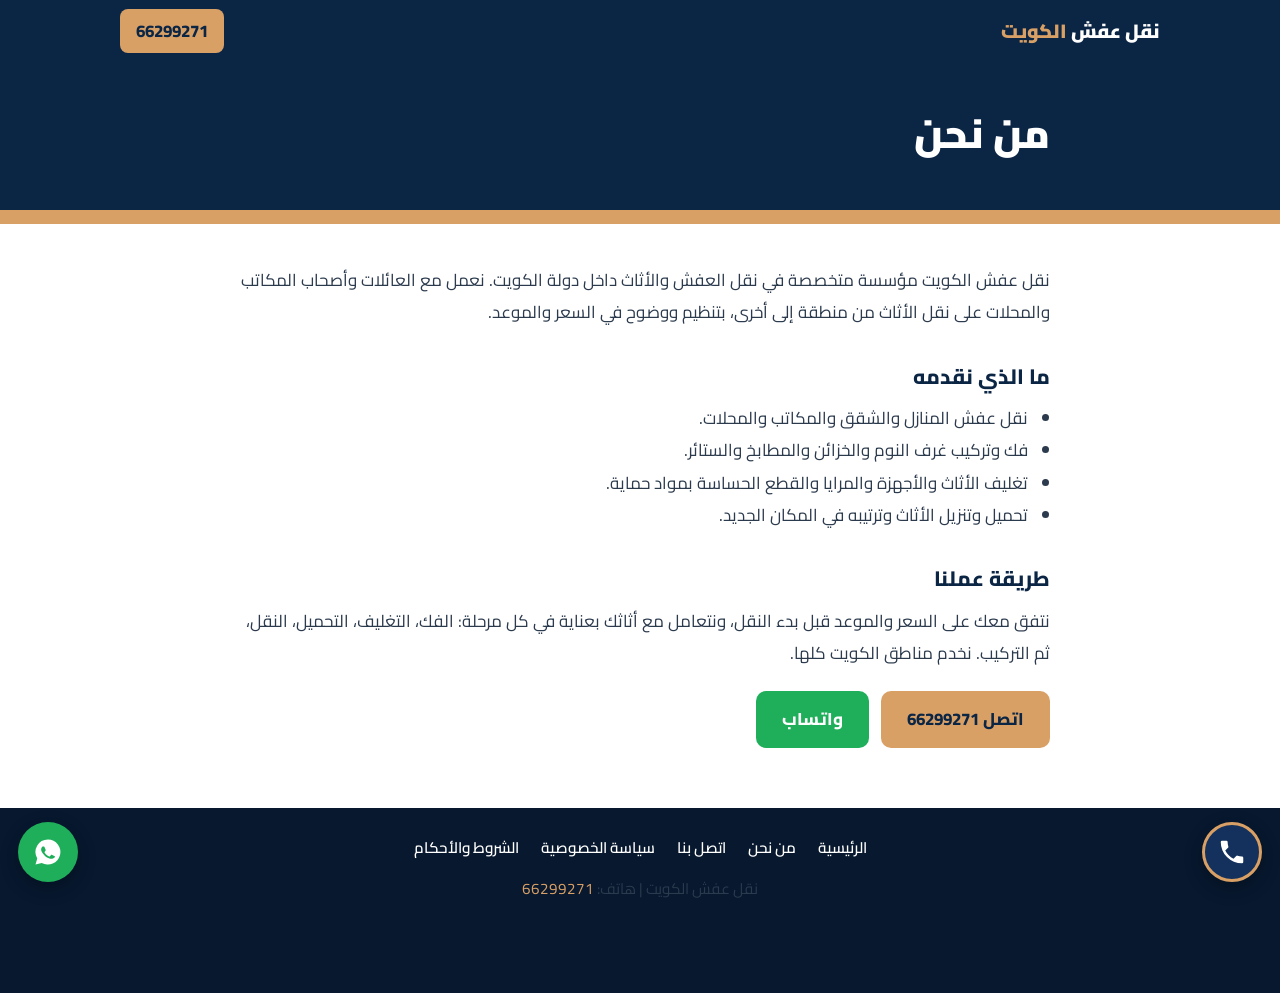
==== about.html @ 4c1fb2c3 "Add files via upload" ====
<!DOCTYPE html>
<html lang="ar" dir="rtl"><head><meta charset="utf-8"><meta name="viewport" content="width=device-width, initial-scale=1">
<title>من نحن | نقل عفش الكويت</title>
<meta name="description" content="تعرف على نقل عفش الكويت: خدمات نقل العفش والاثاث وفك وتركيب وتغليف داخل دولة الكويت.">
<meta name="robots" content="index, follow">
<link rel="canonical" href="https://example.com/about.html">
<link rel="preconnect" href="https://fonts.googleapis.com"><link rel="preconnect" href="https://fonts.gstatic.com" crossorigin>
<link href="https://fonts.googleapis.com/css2?family=Cairo:wght@400;600;800;900&display=swap" rel="stylesheet">
<link rel="stylesheet" href="style.css">
<script async src="https://www.googletagmanager.com/gtag/js?id=G-XXXXXXXXXX"></script>
<script>window.dataLayer=window.dataLayer||[];function gtag(){dataLayer.push(arguments);}gtag('js',new Date());gtag('config','G-XXXXXXXXXX');</script>
</head><body>
<header><div class="wrap"><a class="brand" href="index.html">نقل عفش <span>الكويت</span></a><a class="head-tel" href="tel:+96566299271" data-track="header_call">66299271</a></div></header>
<div class="page-title"><div class="wrap"><h1>من نحن</h1></div></div>
<main><div class="wrap">
<p>نقل عفش الكويت مؤسسة متخصصة في نقل العفش والأثاث داخل دولة الكويت. نعمل مع العائلات وأصحاب المكاتب والمحلات على نقل الأثاث من منطقة إلى أخرى، بتنظيم ووضوح في السعر والموعد.</p>
<h2>ما الذي نقدمه</h2>
<ul>
<li>نقل عفش المنازل والشقق والمكاتب والمحلات.</li>
<li>فك وتركيب غرف النوم والخزائن والمطابخ والستائر.</li>
<li>تغليف الأثاث والأجهزة والمرايا والقطع الحساسة بمواد حماية.</li>
<li>تحميل وتنزيل الأثاث وترتيبه في المكان الجديد.</li>
</ul>
<h2>طريقة عملنا</h2>
<p>نتفق معك على السعر والموعد قبل بدء النقل، ونتعامل مع أثاثك بعناية في كل مرحلة: الفك، التغليف، التحميل، النقل، ثم التركيب. نخدم مناطق الكويت كلها.</p>
<div class="actions"><a class="btn btn-call" href="tel:+96566299271" data-track="about_call">اتصل 66299271</a><a class="btn btn-wa" href="https://wa.me/96566299271" target="_blank" rel="noopener" data-track="about_whatsapp">واتساب</a></div></div></main>
<footer><div class="wrap">
<nav class="flinks" aria-label="روابط الموقع"><a href="index.html">الرئيسية</a><a href="about.html">من نحن</a><a href="contact.html">اتصل بنا</a><a href="privacy.html">سياسة الخصوصية</a><a href="terms.html">الشروط والأحكام</a></nav>
<p>نقل عفش الكويت | هاتف: <a class="tel" href="tel:+96566299271">66299271</a></p></div></footer>
<a class="float float-call" href="tel:+96566299271" aria-label="اتصل بنا" data-track="float_call"><svg viewBox="0 0 24 24" aria-hidden="true"><path d="M6.6 10.8a15.1 15.1 0 0 0 6.6 6.6l2.2-2.2a1 1 0 0 1 1-.25 11.4 11.4 0 0 0 3.6.57 1 1 0 0 1 1 1V20a1 1 0 0 1-1 1A17 17 0 0 1 3 4a1 1 0 0 1 1-1h3.5a1 1 0 0 1 1 1c0 1.25.2 2.45.57 3.6a1 1 0 0 1-.25 1z"/></svg></a>
<a class="float float-wa" href="https://wa.me/96566299271" target="_blank" rel="noopener" aria-label="واتساب" data-track="float_whatsapp"><svg viewBox="0 0 24 24" aria-hidden="true"><path d="M12 2a10 10 0 0 0-8.6 15.1L2 22l5-1.3A10 10 0 1 0 12 2zm5.2 14.2c-.2.6-1.3 1.2-1.8 1.2-.5.1-1 .2-3.2-.7-2.7-1.1-4.4-3.8-4.6-4-.1-.2-1.1-1.4-1.1-2.7 0-1.3.7-1.9.9-2.2.2-.3.5-.3.7-.3h.5c.2 0 .4 0 .6.5.2.6.8 2 .9 2.2.1.1.1.3 0 .5-.1.2-.2.3-.3.5l-.4.5c-.1.1-.3.3-.1.6.2.3.7 1.2 1.5 1.9 1 .9 1.8 1.2 2.1 1.3.3.1.5.1.6-.1.2-.2.7-.8.9-1.100.2-.3.4-.2.6-.1l2 .9c.3.1.5.2.5.3.1.1.1.6-.1 1.2z"/></svg></a>
<script>document.addEventListener('click',function(e){var el=e.target.closest('[data-track]');if(!el||typeof gtag!=='function')return;var n=el.getAttribute('data-track');gtag('event','generate_lead',{method:n.indexOf('whatsapp')>-1?'whatsapp':'call',event_label:n});});</script>
</body></html>
---- style.css ----
:root{--navy:#0B2545;--navy-2:#13315C;--kraft:#D9A066;--ink:#14202E;--muted:#51627A;--soft:#F1F5F9;--line:#DCE4EE;--wa:#1FAF5A}
*{box-sizing:border-box;margin:0;padding:0}
body{font-family:'Cairo',Tahoma,Arial,sans-serif;color:var(--ink);background:#fff;line-height:1.9;font-size:17px}
a{color:inherit;text-decoration:none}
:focus-visible{outline:3px solid var(--kraft);outline-offset:3px}
.wrap{max-width:860px;margin:0 auto;padding:0 20px}
header{background:var(--navy);color:#fff}
header .wrap{display:flex;align-items:center;justify-content:space-between;min-height:62px;max-width:1080px;gap:12px}
.brand{font-weight:900;font-size:1.2rem}.brand span{color:var(--kraft)}
.head-tel{background:var(--kraft);color:var(--navy);font-weight:800;padding:6px 16px;border-radius:8px;direction:ltr}
.page-title{background:var(--navy);color:#fff;padding:34px 0 38px;border-bottom:14px solid var(--kraft)}
.page-title h1{font-size:clamp(1.7rem,5vw,2.5rem);font-weight:900}
main{padding:40px 0 60px}
h2{color:var(--navy);font-size:1.3rem;font-weight:800;margin:28px 0 6px}
p,li{color:#2B3A4D}
ul{padding-inline-start:22px;margin-top:6px}
.box{border:2px solid var(--navy);border-radius:12px;overflow:hidden;margin-top:10px}
.row{display:flex;gap:16px;padding:14px 18px;border-bottom:1px dashed var(--line);flex-wrap:wrap}
.row:last-child{border-bottom:0}
.row b{min-width:130px;color:var(--navy)}
.ltr{direction:ltr;unicode-bidi:embed}
.actions{display:flex;flex-wrap:wrap;gap:12px;margin-top:22px}
.btn{display:inline-flex;padding:12px 26px;border-radius:10px;font-weight:800}
.btn-call{background:var(--kraft);color:var(--navy)}.btn-wa{background:var(--wa);color:#fff}
.note{background:var(--soft);border-radius:10px;padding:12px 16px;margin-top:14px;color:var(--muted);font-size:.95rem}
footer{background:#07182F;color:#9FB1C8;padding:26px 0 90px;font-size:.95rem;text-align:center}
.flinks{display:flex;flex-wrap:wrap;justify-content:center;gap:8px 22px;margin-bottom:12px}
.flinks a{color:#fff;font-weight:600}.flinks a:hover{color:var(--kraft)}
footer .tel{color:var(--kraft);direction:ltr;unicode-bidi:embed}
.float{position:fixed;inset-block-end:18px;z-index:30;width:60px;height:60px;border-radius:50%;display:grid;place-items:center;color:#fff;box-shadow:0 6px 18px rgba(0,0,0,.3)}
.float svg{width:30px;height:30px;fill:currentColor}
.float-call{inset-inline-start:18px;background:var(--navy-2);border:3px solid var(--kraft)}
.float-wa{inset-inline-end:18px;background:var(--wa)}
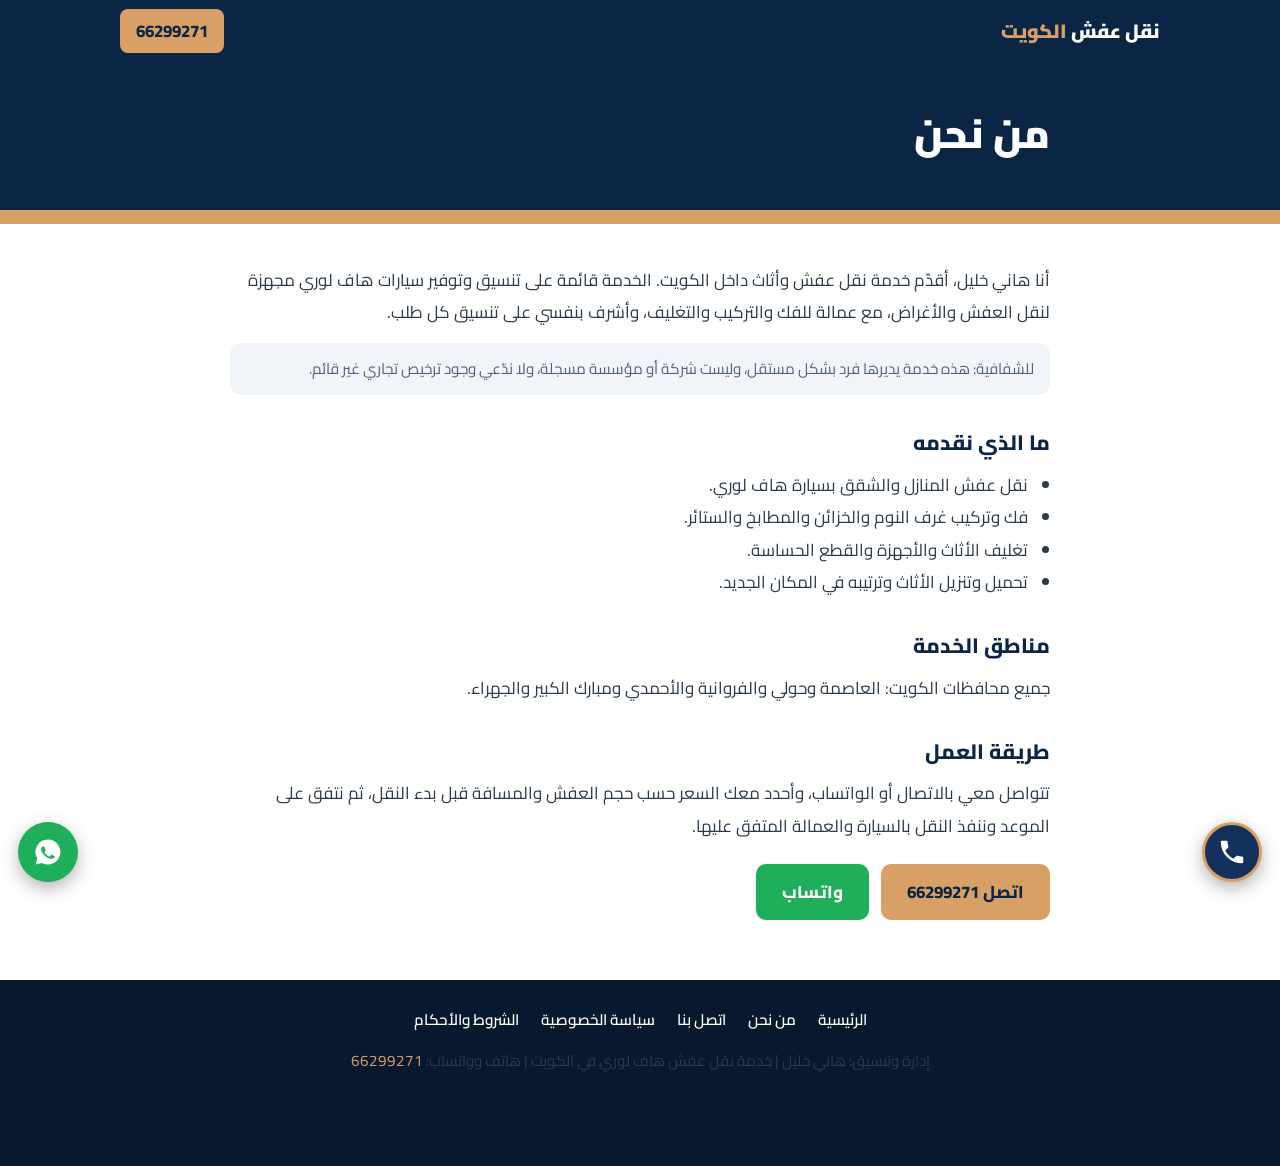
==== commit 4ab44d2e: "Add files via upload" ====
--- a/about.html
+++ b/about.html
@@ -1,9 +1,9 @@
 <!DOCTYPE html>
 <html lang="ar" dir="rtl"><head><meta charset="utf-8"><meta name="viewport" content="width=device-width, initial-scale=1">
 <title>من نحن | نقل عفش الكويت</title>
-<meta name="description" content="تعرف على نقل عفش الكويت: خدمات نقل العفش والاثاث وفك وتركيب وتغليف داخل دولة الكويت.">
+<meta name="description" content="خدمة نقل عفش هاف لوري في الكويت بإشراف هاني خليل: تنسيق سيارة وعمالة لفك وتركيب وتغليف ونقل الأثاث.">
 <meta name="robots" content="index, follow">
-<link rel="canonical" href="https://example.com/about.html">
+<link rel="canonical" href="https://naqlkw.pages.dev/about.html">
 <link rel="preconnect" href="https://fonts.googleapis.com"><link rel="preconnect" href="https://fonts.gstatic.com" crossorigin>
 <link href="https://fonts.googleapis.com/css2?family=Cairo:wght@400;600;800;900&display=swap" rel="stylesheet">
 <link rel="stylesheet" href="style.css">
@@ -13,21 +13,24 @@
 <header><div class="wrap"><a class="brand" href="index.html">نقل عفش <span>الكويت</span></a><a class="head-tel" href="tel:+96566299271" data-track="header_call">66299271</a></div></header>
 <div class="page-title"><div class="wrap"><h1>من نحن</h1></div></div>
 <main><div class="wrap">
-<p>نقل عفش الكويت مؤسسة متخصصة في نقل العفش والأثاث داخل دولة الكويت. نعمل مع العائلات وأصحاب المكاتب والمحلات على نقل الأثاث من منطقة إلى أخرى، بتنظيم ووضوح في السعر والموعد.</p>
+<p>أنا هاني خليل، أقدّم خدمة نقل عفش وأثاث داخل الكويت. الخدمة قائمة على تنسيق وتوفير سيارات هاف لوري مجهزة لنقل العفش والأغراض، مع عمالة للفك والتركيب والتغليف، وأشرف بنفسي على تنسيق كل طلب.</p>
+<div class="note">للشفافية: هذه خدمة يديرها فرد بشكل مستقل، وليست شركة أو مؤسسة مسجلة، ولا ندّعي وجود ترخيص تجاري غير قائم.</div>
 <h2>ما الذي نقدمه</h2>
 <ul>
-<li>نقل عفش المنازل والشقق والمكاتب والمحلات.</li>
+<li>نقل عفش المنازل والشقق بسيارة هاف لوري.</li>
 <li>فك وتركيب غرف النوم والخزائن والمطابخ والستائر.</li>
-<li>تغليف الأثاث والأجهزة والمرايا والقطع الحساسة بمواد حماية.</li>
+<li>تغليف الأثاث والأجهزة والقطع الحساسة.</li>
 <li>تحميل وتنزيل الأثاث وترتيبه في المكان الجديد.</li>
 </ul>
-<h2>طريقة عملنا</h2>
-<p>نتفق معك على السعر والموعد قبل بدء النقل، ونتعامل مع أثاثك بعناية في كل مرحلة: الفك، التغليف، التحميل، النقل، ثم التركيب. نخدم مناطق الكويت كلها.</p>
+<h2>مناطق الخدمة</h2>
+<p>جميع محافظات الكويت: العاصمة وحولي والفروانية والأحمدي ومبارك الكبير والجهراء.</p>
+<h2>طريقة العمل</h2>
+<p>تتواصل معي بالاتصال أو الواتساب، وأحدد معك السعر حسب حجم العفش والمسافة قبل بدء النقل، ثم نتفق على الموعد وننفذ النقل بالسيارة والعمالة المتفق عليها.</p>
 <div class="actions"><a class="btn btn-call" href="tel:+96566299271" data-track="about_call">اتصل 66299271</a><a class="btn btn-wa" href="https://wa.me/96566299271" target="_blank" rel="noopener" data-track="about_whatsapp">واتساب</a></div></div></main>
 <footer><div class="wrap">
 <nav class="flinks" aria-label="روابط الموقع"><a href="index.html">الرئيسية</a><a href="about.html">من نحن</a><a href="contact.html">اتصل بنا</a><a href="privacy.html">سياسة الخصوصية</a><a href="terms.html">الشروط والأحكام</a></nav>
-<p>نقل عفش الكويت | هاتف: <a class="tel" href="tel:+96566299271">66299271</a></p></div></footer>
+<p>إدارة وتنسيق: هاني خليل | خدمة نقل عفش هاف لوري في الكويت | هاتف وواتساب: <a class="tel" href="tel:+96566299271">66299271</a></p></div></footer>
 <a class="float float-call" href="tel:+96566299271" aria-label="اتصل بنا" data-track="float_call"><svg viewBox="0 0 24 24" aria-hidden="true"><path d="M6.6 10.8a15.1 15.1 0 0 0 6.6 6.6l2.2-2.2a1 1 0 0 1 1-.25 11.4 11.4 0 0 0 3.6.57 1 1 0 0 1 1 1V20a1 1 0 0 1-1 1A17 17 0 0 1 3 4a1 1 0 0 1 1-1h3.5a1 1 0 0 1 1 1c0 1.25.2 2.45.57 3.6a1 1 0 0 1-.25 1z"/></svg></a>
-<a class="float float-wa" href="https://wa.me/96566299271" target="_blank" rel="noopener" aria-label="واتساب" data-track="float_whatsapp"><svg viewBox="0 0 24 24" aria-hidden="true"><path d="M12 2a10 10 0 0 0-8.6 15.1L2 22l5-1.3A10 10 0 1 0 12 2zm5.2 14.2c-.2.6-1.3 1.2-1.8 1.2-.5.1-1 .2-3.2-.7-2.7-1.1-4.4-3.8-4.6-4-.1-.2-1.1-1.4-1.1-2.7 0-1.3.7-1.9.9-2.2.2-.3.5-.3.7-.3h.5c.2 0 .4 0 .6.5.2.6.8 2 .9 2.2.1.1.1.3 0 .5-.1.2-.2.3-.3.5l-.4.5c-.1.1-.3.3-.1.6.2.3.7 1.2 1.5 1.9 1 .9 1.8 1.2 2.1 1.3.3.1.5.1.6-.1.2-.2.7-.8.9-1.100.2-.3.4-.2.6-.1l2 .9c.3.1.5.2.5.3.1.1.1.6-.1 1.2z"/></svg></a>
+<a class="float float-wa" href="https://wa.me/96566299271" target="_blank" rel="noopener" aria-label="واتساب" data-track="float_whatsapp"><svg viewBox="0 0 24 24" aria-hidden="true"><path d="M12 2a10 10 0 0 0-8.6 15.1L2 22l5-1.3A10 10 0 1 0 12 2zm5.2 14.2c-.2.6-1.3 1.2-1.8 1.2-.5.1-1 .2-3.2-.7-2.700-1.100-4.400-3.800-4.600-4-.1-.2-1.100-1.400-1.100-2.700 0-1.300.7-1.900.9-2.200.2-.3.5-.3.700-.3h.5c.2 0 .4 0 .6.500.2.600.8 2 .9 2.200.1.100.1.300 0 .5-.1.200-.2.300-.3.500l-.4.500c-.1.100-.3.300-.1.600.2.300.7 1.200 1.500 1.900 1 .9 1.800 1.200 2.100 1.300.3.100.5.100.6-.1.200-.2.700-.8.900-1.100.2-.3.400-.2.600-.1l2 .9c.3.100.5.200.5.300.1.100.1.600-.1 1.200z"/></svg></a>
 <script>document.addEventListener('click',function(e){var el=e.target.closest('[data-track]');if(!el||typeof gtag!=='function')return;var n=el.getAttribute('data-track');gtag('event','generate_lead',{method:n.indexOf('whatsapp')>-1?'whatsapp':'call',event_label:n});});</script>
 </body></html>
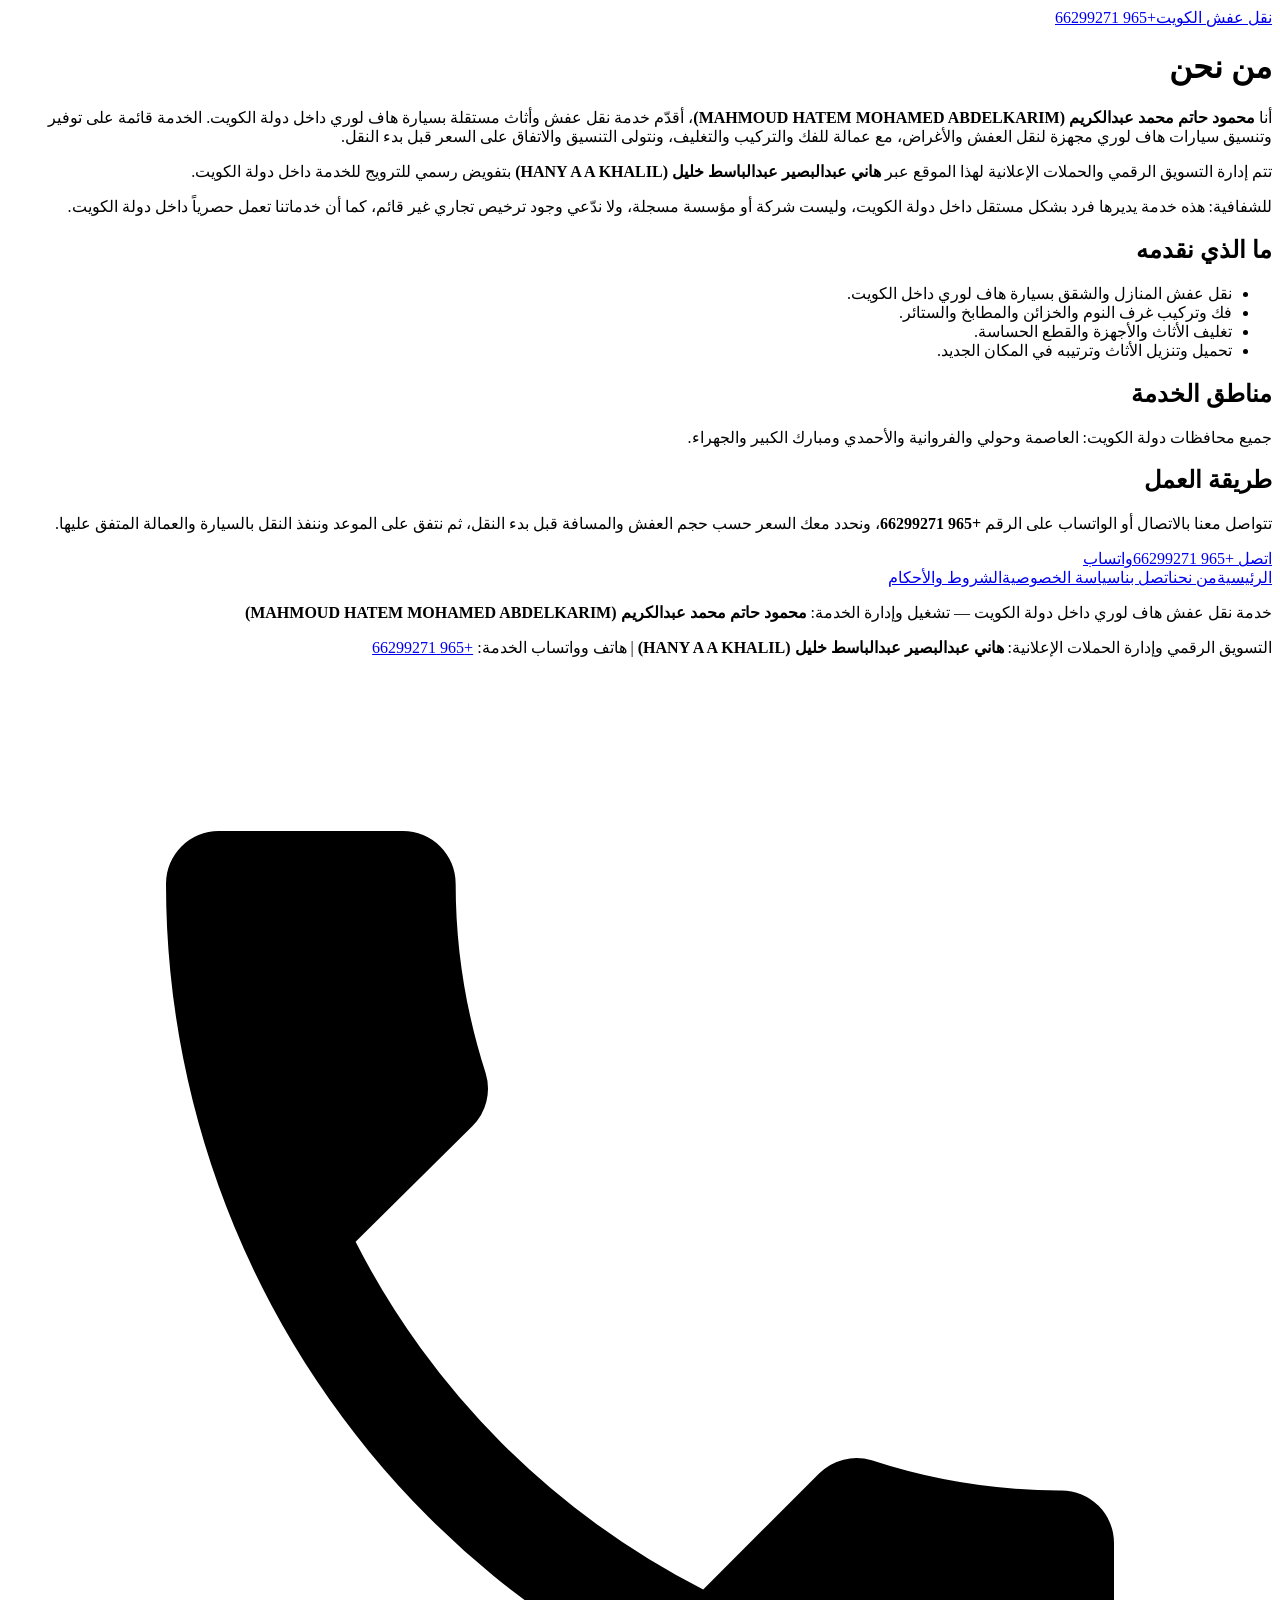
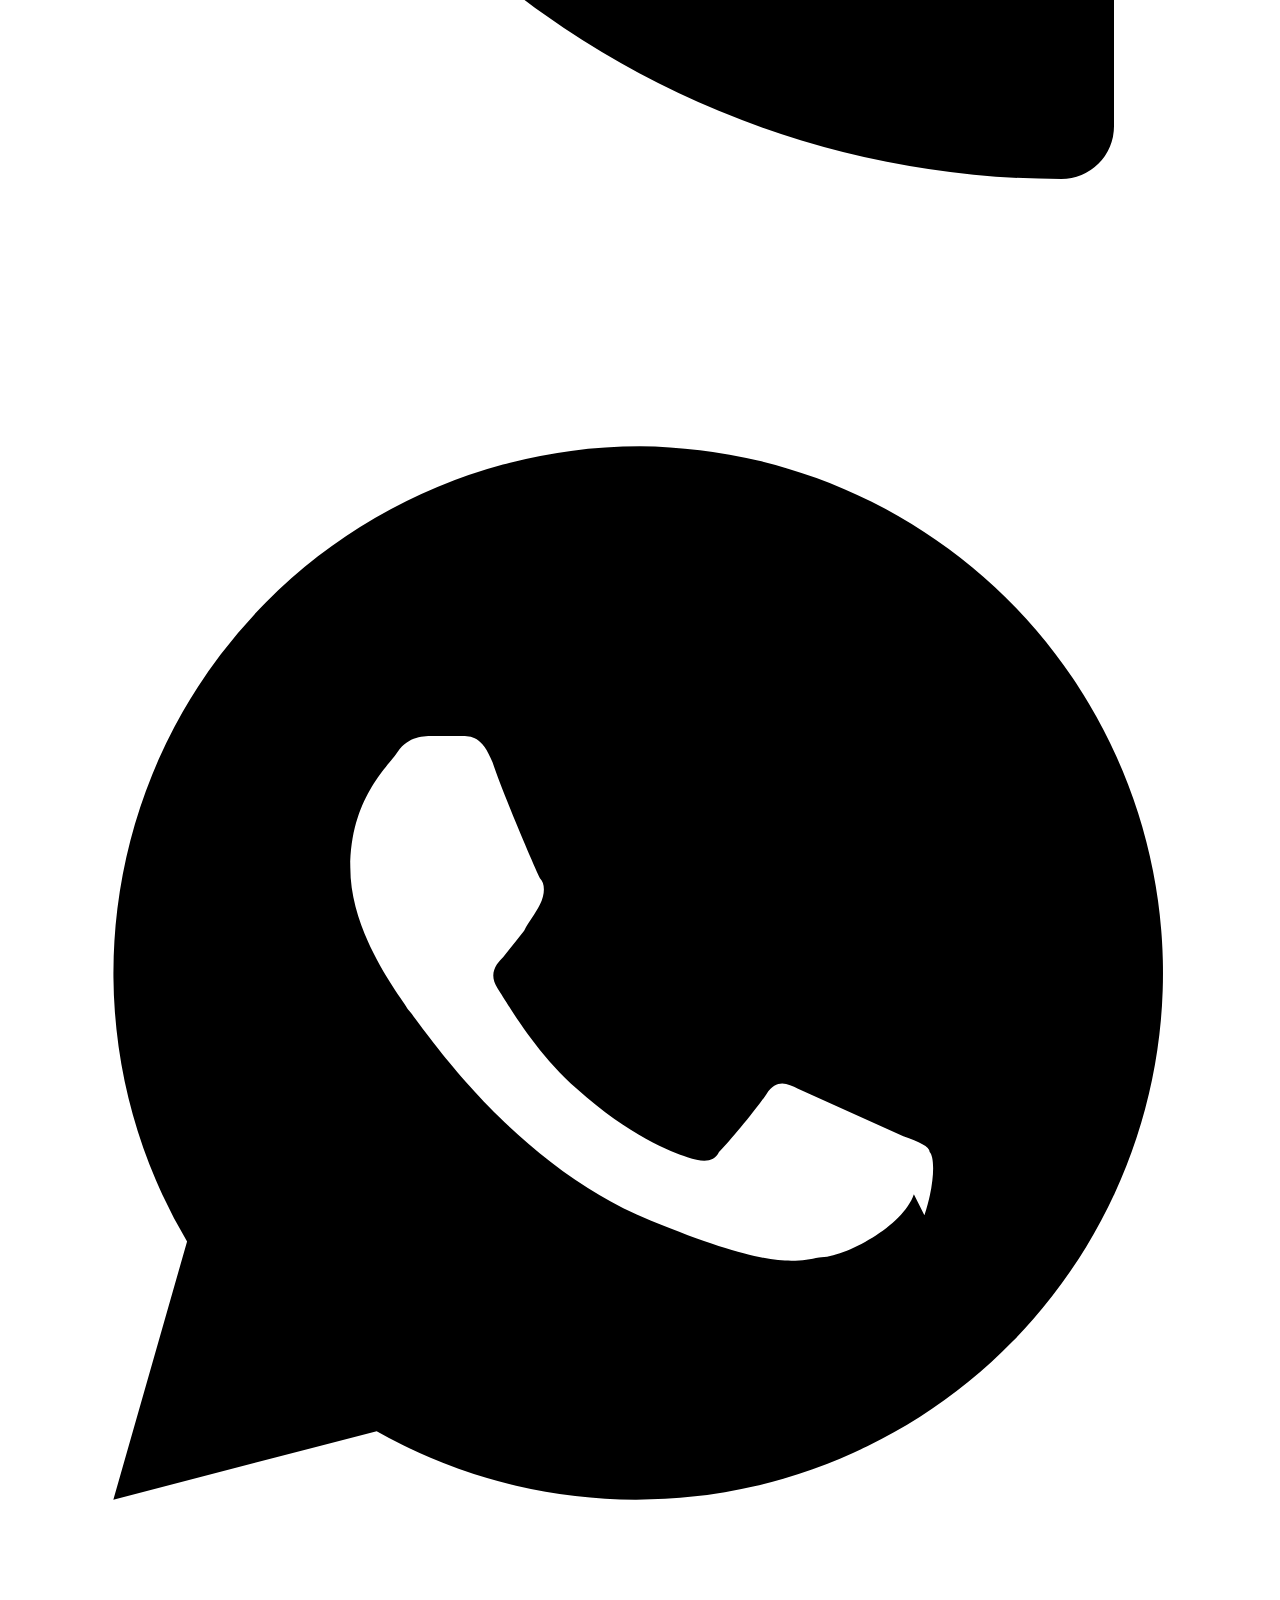
==== commit 6e4d4608: "Update about.html" ====
--- a/about.html
+++ b/about.html
@@ -1,7 +1,7 @@
 <!DOCTYPE html>
 <html lang="ar" dir="rtl"><head><meta charset="utf-8"><meta name="viewport" content="width=device-width, initial-scale=1">
 <title>من نحن | نقل عفش الكويت</title>
-<meta name="description" content="خدمة نقل عفش هاف لوري في الكويت بإشراف هاني خليل: تنسيق سيارة وعمالة لفك وتركيب وتغليف ونقل الأثاث.">
+<meta name="description" content="خدمة نقل عفش هاف لوري في الكويت بإدارة محمود حاتم محمد عبدالكريم وتسويق وإدارة إعلانات هاني عبدالبصير عبدالباسط خليل.">
 <meta name="robots" content="index, follow">
 <link rel="canonical" href="https://naqlkw.pages.dev/about.html">
 <link rel="preconnect" href="https://fonts.googleapis.com"><link rel="preconnect" href="https://fonts.gstatic.com" crossorigin>
@@ -10,27 +10,29 @@
 <script async src="https://www.googletagmanager.com/gtag/js?id=G-XXXXXXXXXX"></script>
 <script>window.dataLayer=window.dataLayer||[];function gtag(){dataLayer.push(arguments);}gtag('js',new Date());gtag('config','G-XXXXXXXXXX');</script>
 </head><body>
-<header><div class="wrap"><a class="brand" href="index.html">نقل عفش <span>الكويت</span></a><a class="head-tel" href="tel:+96566299271" data-track="header_call">66299271</a></div></header>
+<header><div class="wrap"><a class="brand" href="index.html">نقل عفش <span>الكويت</span></a><a class="head-tel" href="tel:+96566299271" data-track="header_call">+965 66299271</a></div></header>
 <div class="page-title"><div class="wrap"><h1>من نحن</h1></div></div>
 <main><div class="wrap">
-<p>أنا هاني خليل، أقدّم خدمة نقل عفش وأثاث داخل الكويت. الخدمة قائمة على تنسيق وتوفير سيارات هاف لوري مجهزة لنقل العفش والأغراض، مع عمالة للفك والتركيب والتغليف، وأشرف بنفسي على تنسيق كل طلب.</p>
-<div class="note">للشفافية: هذه خدمة يديرها فرد بشكل مستقل، وليست شركة أو مؤسسة مسجلة، ولا ندّعي وجود ترخيص تجاري غير قائم.</div>
+<p>أنا <strong>محمود حاتم محمد عبدالكريم (MAHMOUD HATEM MOHAMED ABDELKARIM)</strong>، أقدّم خدمة نقل عفش وأثاث مستقلة بسيارة هاف لوري داخل دولة الكويت. الخدمة قائمة على توفير وتنسيق سيارات هاف لوري مجهزة لنقل العفش والأغراض، مع عمالة للفك والتركيب والتغليف، ونتولى التنسيق والاتفاق على السعر قبل بدء النقل.</p>
+<p>تتم إدارة التسويق الرقمي والحملات الإعلانية لهذا الموقع عبر <strong>هاني عبدالبصير عبدالباسط خليل (HANY A A KHALIL)</strong> بتفويض رسمي للترويج للخدمة داخل دولة الكويت.</p>
+<div class="note">للشفافية: هذه خدمة يديرها فرد بشكل مستقل داخل دولة الكويت، وليست شركة أو مؤسسة مسجلة، ولا ندّعي وجود ترخيص تجاري غير قائم، كما أن خدماتنا تعمل حصرياً داخل دولة الكويت.</div>
 <h2>ما الذي نقدمه</h2>
 <ul>
-<li>نقل عفش المنازل والشقق بسيارة هاف لوري.</li>
+<li>نقل عفش المنازل والشقق بسيارة هاف لوري داخل الكويت.</li>
 <li>فك وتركيب غرف النوم والخزائن والمطابخ والستائر.</li>
 <li>تغليف الأثاث والأجهزة والقطع الحساسة.</li>
 <li>تحميل وتنزيل الأثاث وترتيبه في المكان الجديد.</li>
 </ul>
 <h2>مناطق الخدمة</h2>
-<p>جميع محافظات الكويت: العاصمة وحولي والفروانية والأحمدي ومبارك الكبير والجهراء.</p>
+<p>جميع محافظات دولة الكويت: العاصمة وحولي والفروانية والأحمدي ومبارك الكبير والجهراء.</p>
 <h2>طريقة العمل</h2>
-<p>تتواصل معي بالاتصال أو الواتساب، وأحدد معك السعر حسب حجم العفش والمسافة قبل بدء النقل، ثم نتفق على الموعد وننفذ النقل بالسيارة والعمالة المتفق عليها.</p>
-<div class="actions"><a class="btn btn-call" href="tel:+96566299271" data-track="about_call">اتصل 66299271</a><a class="btn btn-wa" href="https://wa.me/96566299271" target="_blank" rel="noopener" data-track="about_whatsapp">واتساب</a></div></div></main>
+<p>تتواصل معنا بالاتصال أو الواتساب على الرقم <strong>+965 66299271</strong>، ونحدد معك السعر حسب حجم العفش والمسافة قبل بدء النقل، ثم نتفق على الموعد وننفذ النقل بالسيارة والعمالة المتفق عليها.</p>
+<div class="actions"><a class="btn btn-call" href="tel:+96566299271" data-track="about_call">اتصل +965 66299271</a><a class="btn btn-wa" href="https://wa.me/96566299271" target="_blank" rel="noopener" data-track="about_whatsapp">واتساب</a></div></div></main>
 <footer><div class="wrap">
 <nav class="flinks" aria-label="روابط الموقع"><a href="index.html">الرئيسية</a><a href="about.html">من نحن</a><a href="contact.html">اتصل بنا</a><a href="privacy.html">سياسة الخصوصية</a><a href="terms.html">الشروط والأحكام</a></nav>
-<p>إدارة وتنسيق: هاني خليل | خدمة نقل عفش هاف لوري في الكويت | هاتف وواتساب: <a class="tel" href="tel:+96566299271">66299271</a></p></div></footer>
+<p>خدمة نقل عفش هاف لوري داخل دولة الكويت — تشغيل وإدارة الخدمة: <strong>محمود حاتم محمد عبدالكريم (MAHMOUD HATEM MOHAMED ABDELKARIM)</strong></p>
+<p>التسويق الرقمي وإدارة الحملات الإعلانية: <strong>هاني عبدالبصير عبدالباسط خليل (HANY A A KHALIL)</strong> | هاتف وواتساب الخدمة: <a class="tel" href="tel:+96566299271">+965 66299271</a></p></div></footer>
 <a class="float float-call" href="tel:+96566299271" aria-label="اتصل بنا" data-track="float_call"><svg viewBox="0 0 24 24" aria-hidden="true"><path d="M6.6 10.8a15.1 15.1 0 0 0 6.6 6.6l2.2-2.2a1 1 0 0 1 1-.25 11.4 11.4 0 0 0 3.6.57 1 1 0 0 1 1 1V20a1 1 0 0 1-1 1A17 17 0 0 1 3 4a1 1 0 0 1 1-1h3.5a1 1 0 0 1 1 1c0 1.25.2 2.45.57 3.6a1 1 0 0 1-.25 1z"/></svg></a>
 <a class="float float-wa" href="https://wa.me/96566299271" target="_blank" rel="noopener" aria-label="واتساب" data-track="float_whatsapp"><svg viewBox="0 0 24 24" aria-hidden="true"><path d="M12 2a10 10 0 0 0-8.6 15.1L2 22l5-1.3A10 10 0 1 0 12 2zm5.2 14.2c-.2.6-1.3 1.2-1.8 1.2-.5.1-1 .2-3.2-.7-2.700-1.100-4.400-3.800-4.600-4-.1-.2-1.100-1.400-1.100-2.700 0-1.300.7-1.900.9-2.200.2-.3.5-.3.700-.3h.5c.2 0 .4 0 .6.500.2.600.8 2 .9 2.200.1.100.1.300 0 .5-.1.200-.2.300-.3.500l-.4.500c-.1.100-.3.300-.1.600.2.300.7 1.200 1.500 1.900 1 .9 1.800 1.200 2.100 1.300.3.100.5.100.6-.1.200-.2.700-.8.900-1.100.2-.3.400-.2.600-.1l2 .9c.3.100.5.200.5.300.1.100.1.600-.1 1.200z"/></svg></a>
 <script>document.addEventListener('click',function(e){var el=e.target.closest('[data-track]');if(!el||typeof gtag!=='function')return;var n=el.getAttribute('data-track');gtag('event','generate_lead',{method:n.indexOf('whatsapp')>-1?'whatsapp':'call',event_label:n});});</script>
-</body></html>+</body></html>
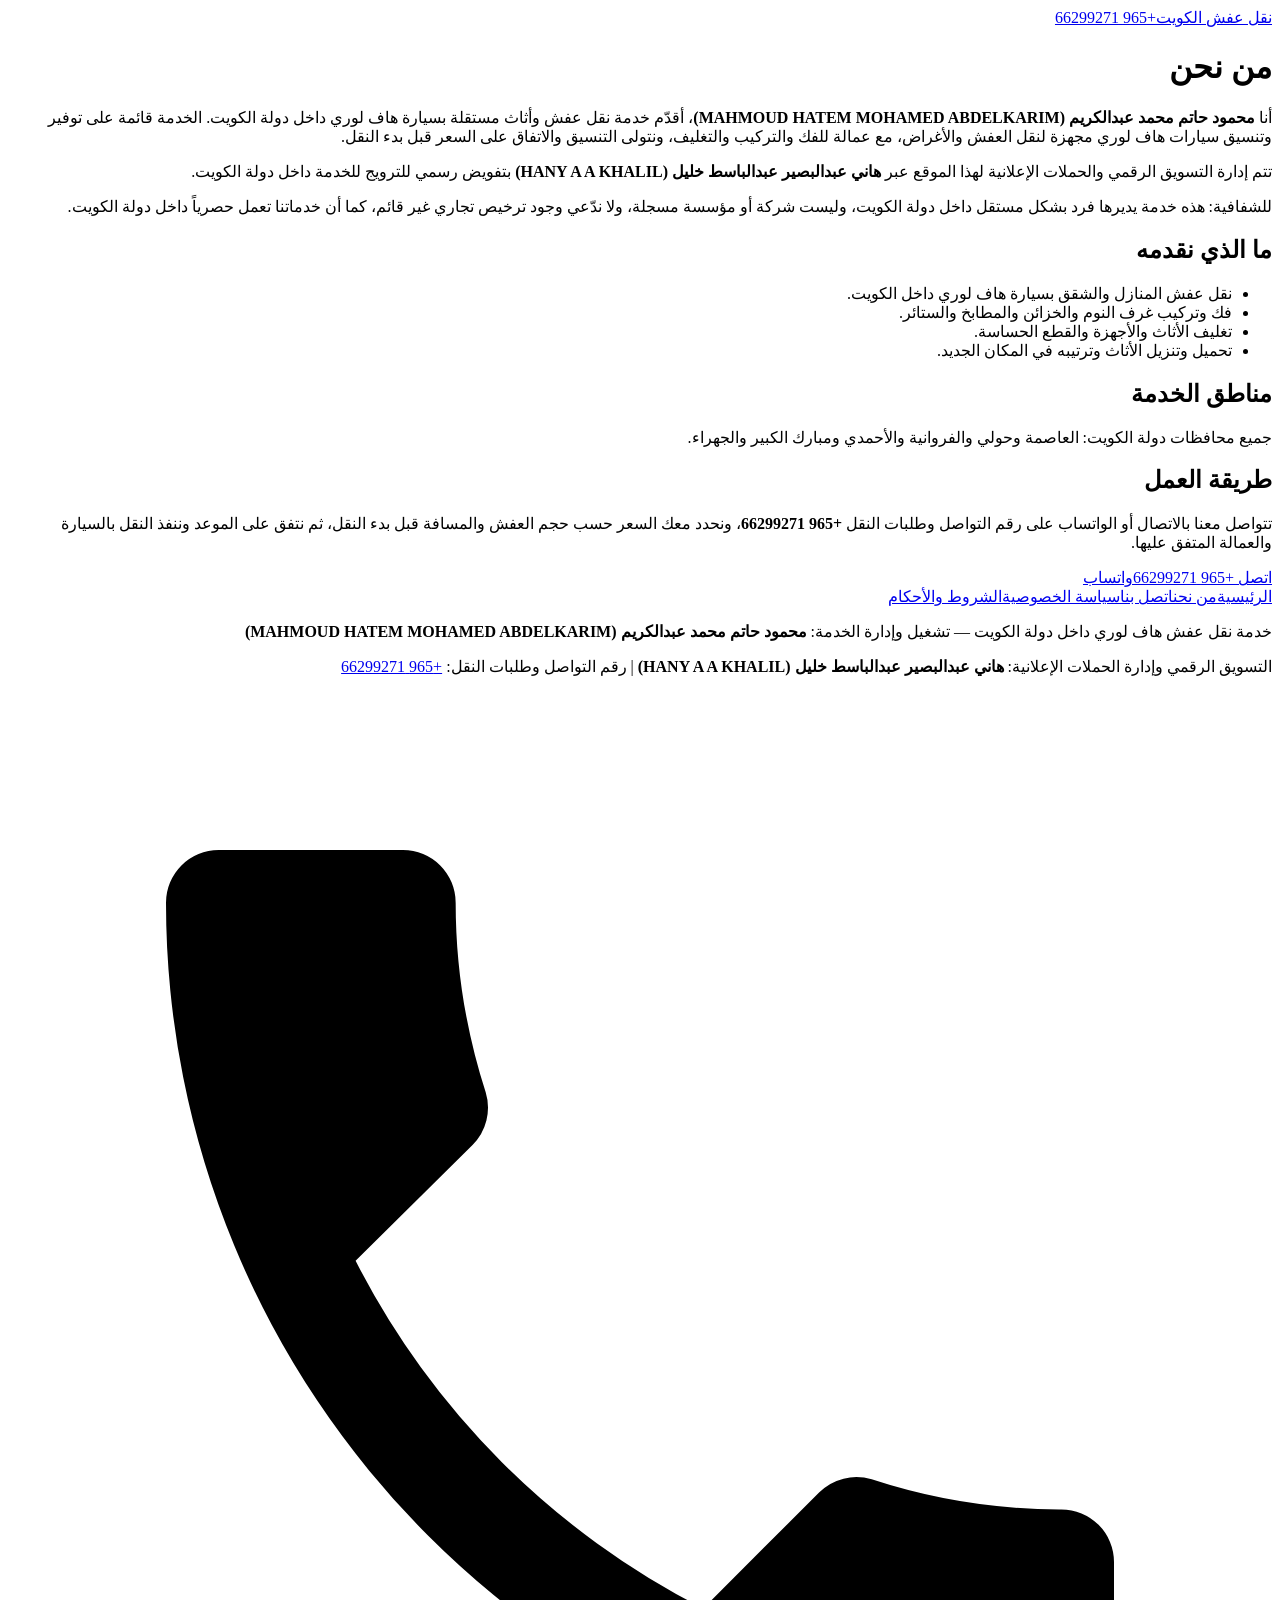
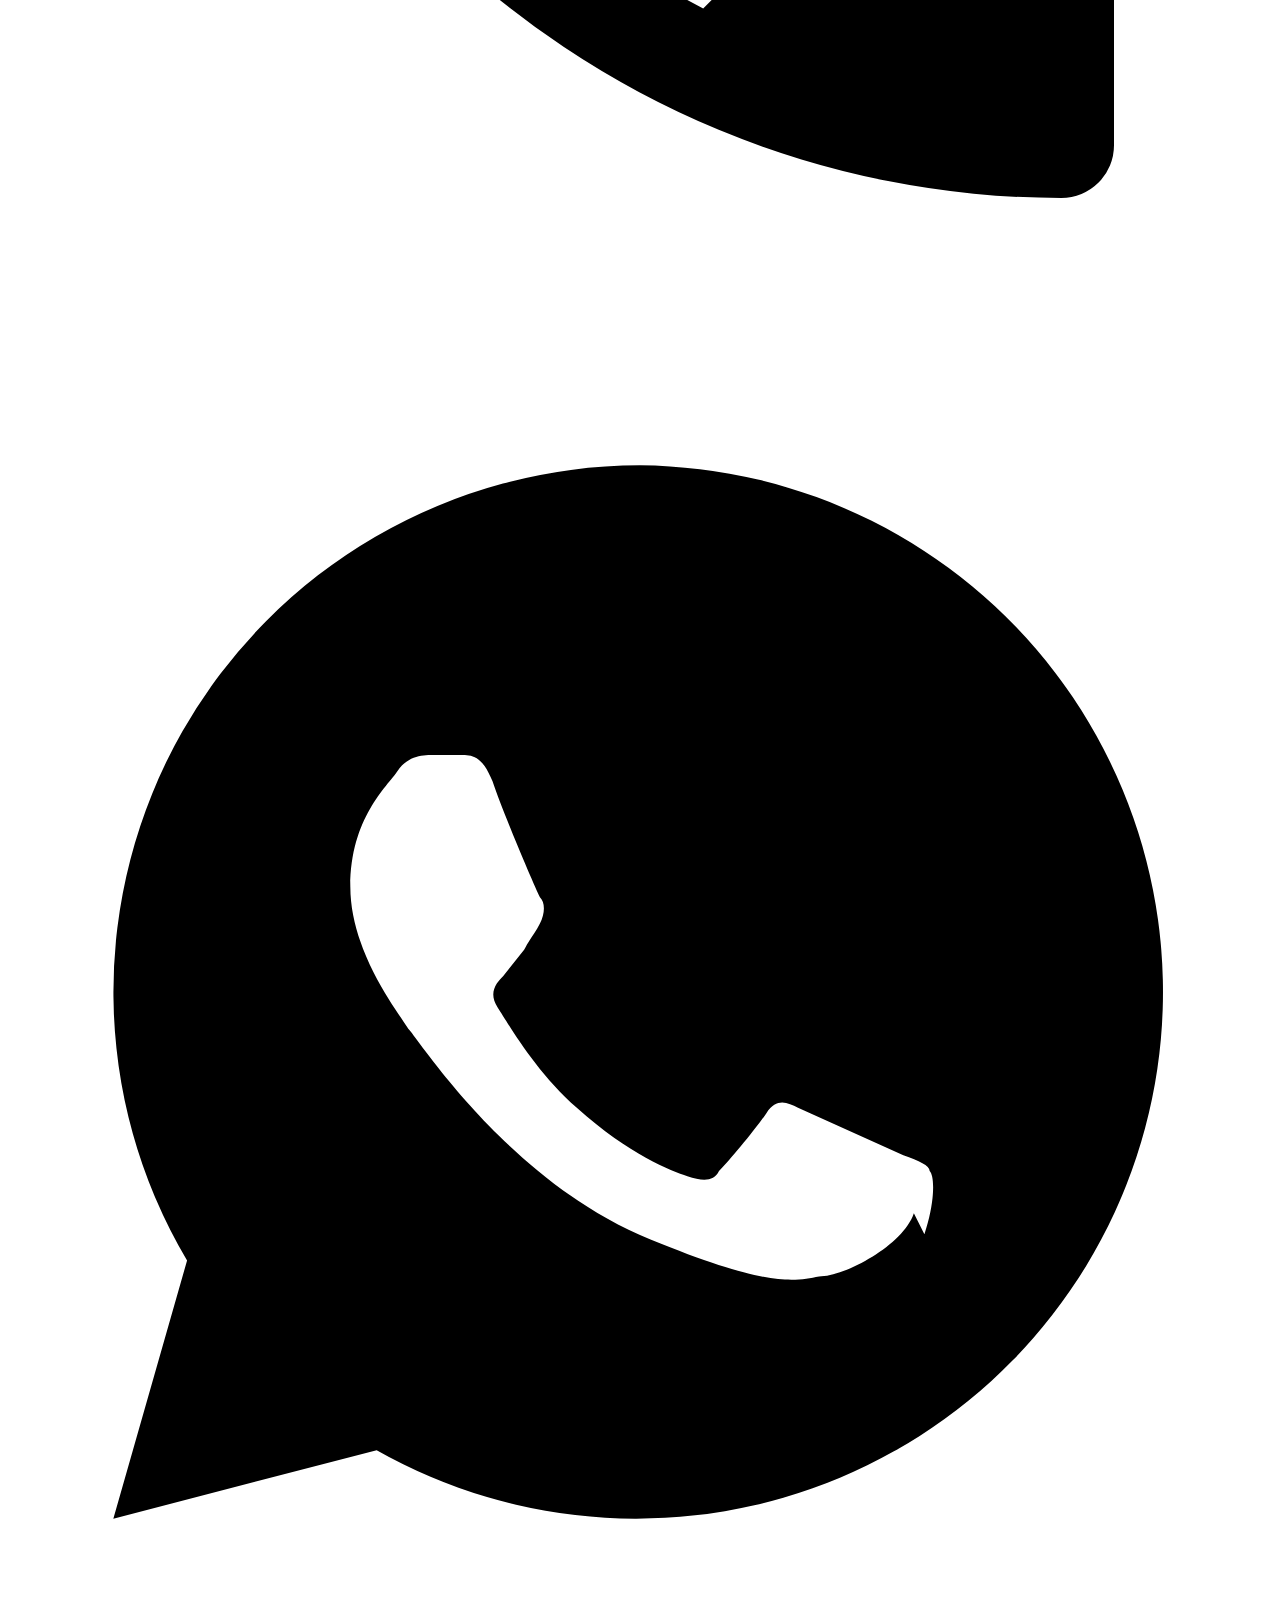
==== commit 5b7301f3: "Update about.html" ====
--- a/about.html
+++ b/about.html
@@ -26,12 +26,12 @@
 <h2>مناطق الخدمة</h2>
 <p>جميع محافظات دولة الكويت: العاصمة وحولي والفروانية والأحمدي ومبارك الكبير والجهراء.</p>
 <h2>طريقة العمل</h2>
-<p>تتواصل معنا بالاتصال أو الواتساب على الرقم <strong>+965 66299271</strong>، ونحدد معك السعر حسب حجم العفش والمسافة قبل بدء النقل، ثم نتفق على الموعد وننفذ النقل بالسيارة والعمالة المتفق عليها.</p>
+<p>تتواصل معنا بالاتصال أو الواتساب على رقم التواصل وطلبات النقل <strong>+965 66299271</strong>، ونحدد معك السعر حسب حجم العفش والمسافة قبل بدء النقل، ثم نتفق على الموعد وننفذ النقل بالسيارة والعمالة المتفق عليها.</p>
 <div class="actions"><a class="btn btn-call" href="tel:+96566299271" data-track="about_call">اتصل +965 66299271</a><a class="btn btn-wa" href="https://wa.me/96566299271" target="_blank" rel="noopener" data-track="about_whatsapp">واتساب</a></div></div></main>
 <footer><div class="wrap">
 <nav class="flinks" aria-label="روابط الموقع"><a href="index.html">الرئيسية</a><a href="about.html">من نحن</a><a href="contact.html">اتصل بنا</a><a href="privacy.html">سياسة الخصوصية</a><a href="terms.html">الشروط والأحكام</a></nav>
 <p>خدمة نقل عفش هاف لوري داخل دولة الكويت — تشغيل وإدارة الخدمة: <strong>محمود حاتم محمد عبدالكريم (MAHMOUD HATEM MOHAMED ABDELKARIM)</strong></p>
-<p>التسويق الرقمي وإدارة الحملات الإعلانية: <strong>هاني عبدالبصير عبدالباسط خليل (HANY A A KHALIL)</strong> | هاتف وواتساب الخدمة: <a class="tel" href="tel:+96566299271">+965 66299271</a></p></div></footer>
+<p>التسويق الرقمي وإدارة الحملات الإعلانية: <strong>هاني عبدالبصير عبدالباسط خليل (HANY A A KHALIL)</strong> | رقم التواصل وطلبات النقل: <a class="tel" href="tel:+96566299271">+965 66299271</a></p></div></footer>
 <a class="float float-call" href="tel:+96566299271" aria-label="اتصل بنا" data-track="float_call"><svg viewBox="0 0 24 24" aria-hidden="true"><path d="M6.6 10.8a15.1 15.1 0 0 0 6.6 6.6l2.2-2.2a1 1 0 0 1 1-.25 11.4 11.4 0 0 0 3.6.57 1 1 0 0 1 1 1V20a1 1 0 0 1-1 1A17 17 0 0 1 3 4a1 1 0 0 1 1-1h3.5a1 1 0 0 1 1 1c0 1.25.2 2.45.57 3.6a1 1 0 0 1-.25 1z"/></svg></a>
 <a class="float float-wa" href="https://wa.me/96566299271" target="_blank" rel="noopener" aria-label="واتساب" data-track="float_whatsapp"><svg viewBox="0 0 24 24" aria-hidden="true"><path d="M12 2a10 10 0 0 0-8.6 15.1L2 22l5-1.3A10 10 0 1 0 12 2zm5.2 14.2c-.2.6-1.3 1.2-1.8 1.2-.5.1-1 .2-3.2-.7-2.700-1.100-4.400-3.800-4.600-4-.1-.2-1.100-1.400-1.100-2.700 0-1.300.7-1.900.9-2.200.2-.3.5-.3.700-.3h.5c.2 0 .4 0 .6.500.2.600.8 2 .9 2.200.1.100.1.300 0 .5-.1.200-.2.300-.3.500l-.4.500c-.1.100-.3.300-.1.600.2.300.7 1.200 1.500 1.900 1 .9 1.800 1.200 2.100 1.300.3.100.5.100.6-.1.200-.2.700-.8.900-1.100.2-.3.400-.2.600-.1l2 .9c.3.100.5.200.5.300.1.100.1.600-.1 1.200z"/></svg></a>
 <script>document.addEventListener('click',function(e){var el=e.target.closest('[data-track]');if(!el||typeof gtag!=='function')return;var n=el.getAttribute('data-track');gtag('event','generate_lead',{method:n.indexOf('whatsapp')>-1?'whatsapp':'call',event_label:n});});</script>
